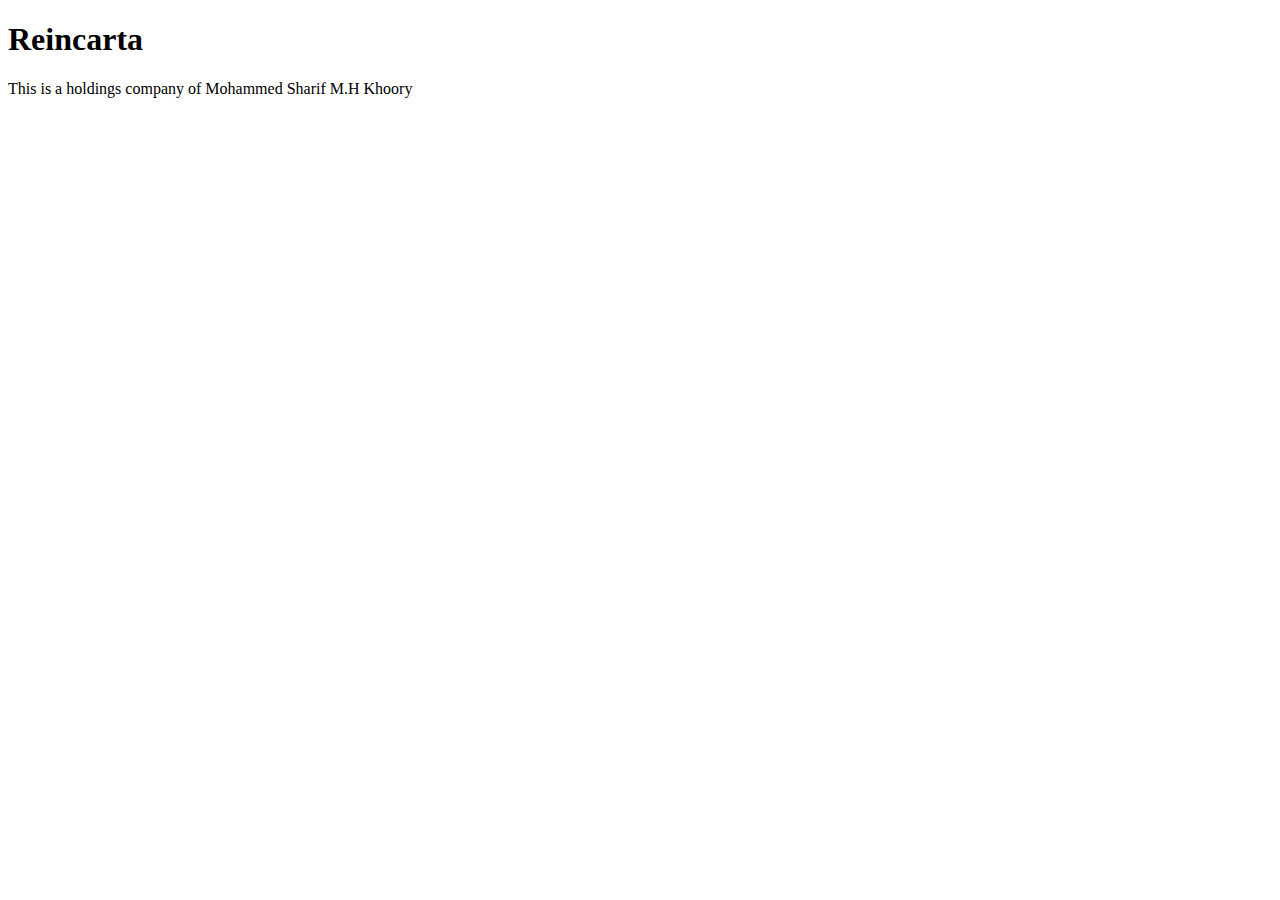
==== Unit_1/Index.html @ c327cf5b "Syncing my new repository!" ====
<!doctype html>
<html>
<head>
<title>
</title>
<link rel="stylesheet" type="text/css" href="css/style.css">
</head>
<body>
<h1>Reincarta</h1>
<p>This is a holdings company of Mohammed Sharif M.H Khoory</p>
</body>
</html>
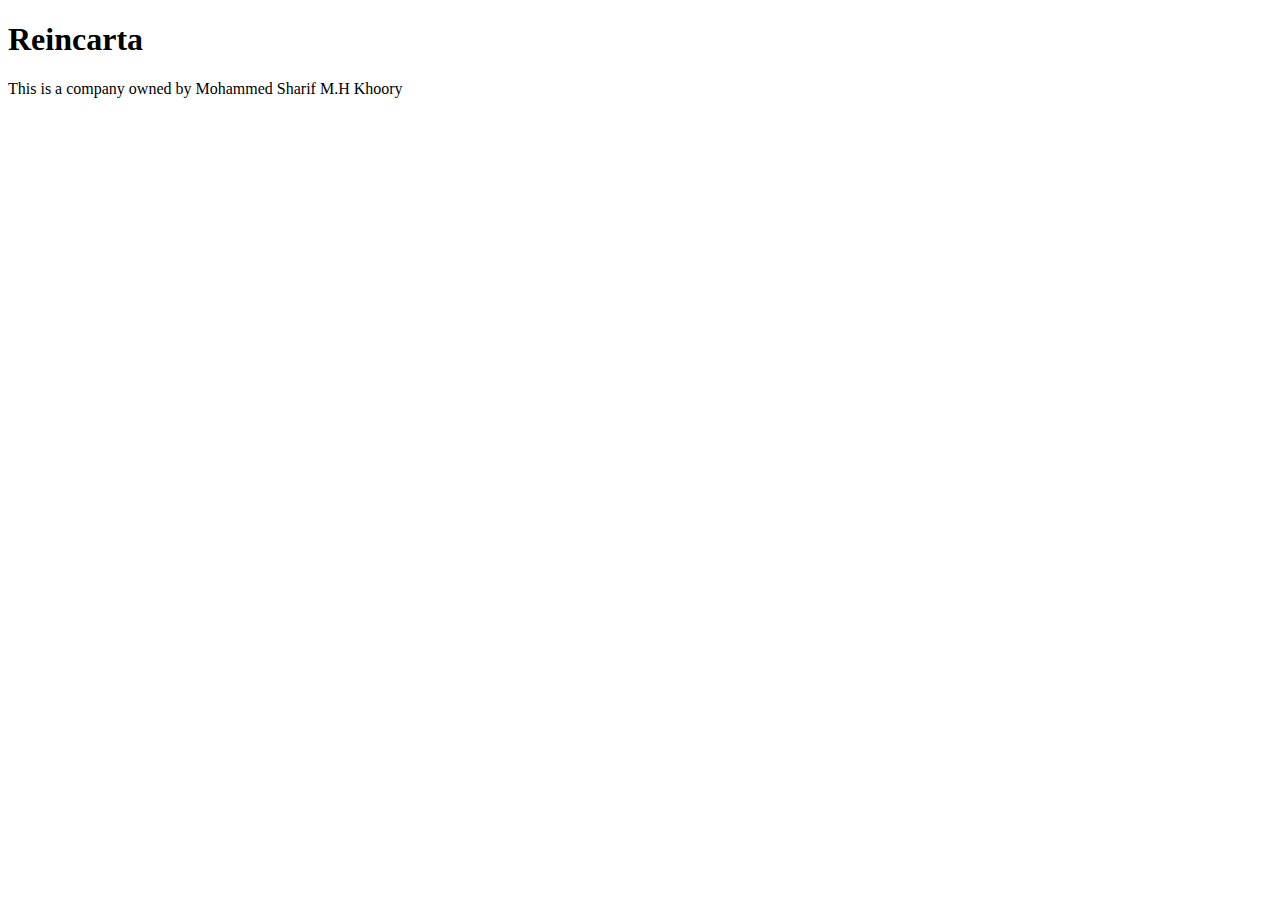
==== commit f2312352: "Change of colours." ====
--- a/Unit_1/Index.html
+++ b/Unit_1/Index.html
@@ -7,6 +7,6 @@
 </head>
 <body>
 <h1>Reincarta</h1>
-<p>This is a holdings company of Mohammed Sharif M.H Khoory</p>
+<p>This is a company owned by Mohammed Sharif M.H Khoory</p>
 </body>
 </html>